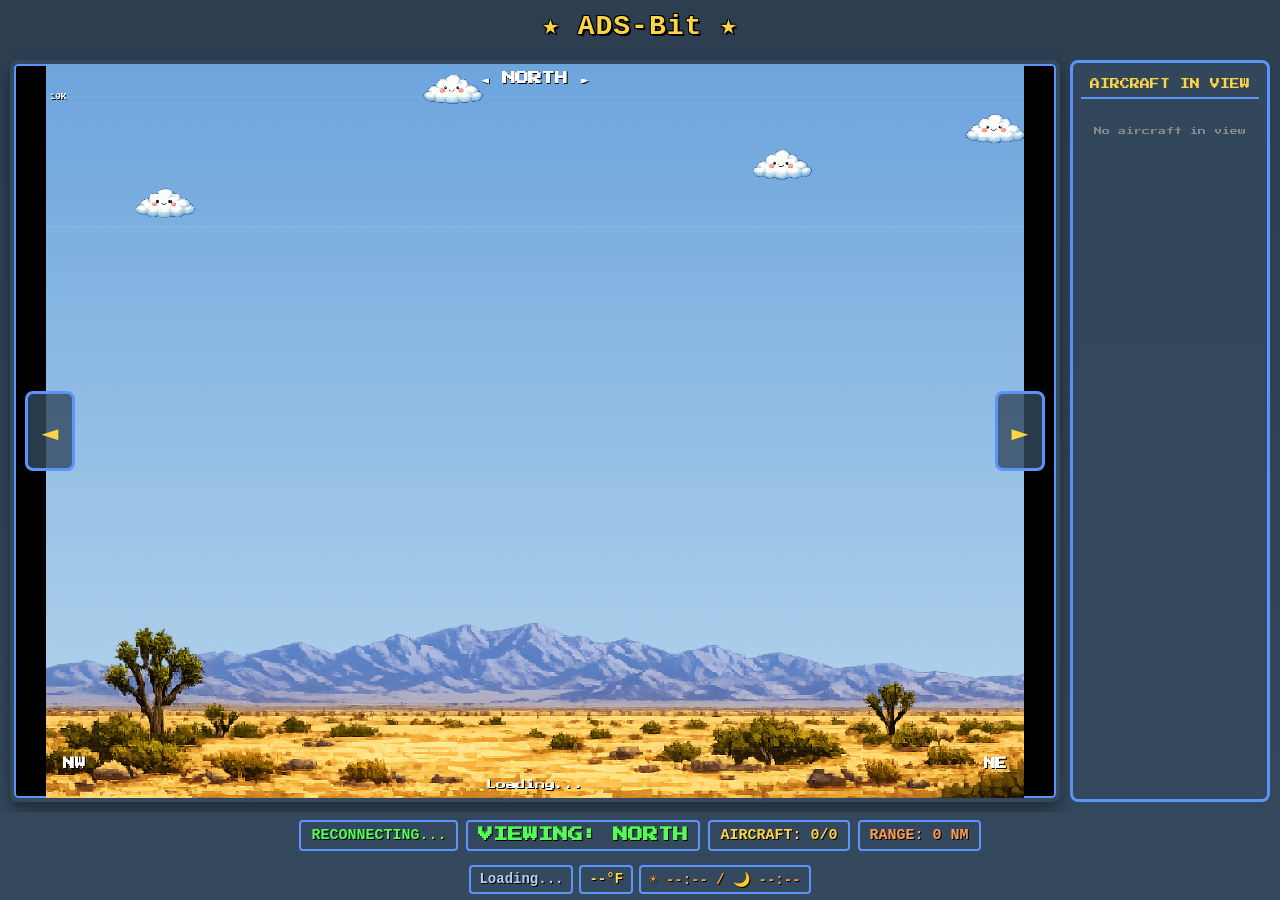
==== index.html @ 22a3078a "Add admin panel, authentication, and first-run setup wizard for v1.0 Implements credentialed admin p" ====
<!DOCTYPE html>
<html lang="en">
<head>
    <meta charset="UTF-8">
    <meta name="viewport" content="width=device-width, initial-scale=1.0, maximum-scale=1.0, user-scalable=no, viewport-fit=cover">
    <meta name="apple-mobile-web-app-capable" content="yes">
    <meta name="apple-mobile-web-app-status-bar-style" content="black-translucent">
    <meta name="mobile-web-app-capable" content="yes">
    <title>ADS-Bit - Retro Flight Tracker</title>
    <link rel="preconnect" href="https://fonts.googleapis.com">
    <link rel="preconnect" href="https://fonts.gstatic.com" crossorigin>
    <link href="https://fonts.googleapis.com/css2?family=Press+Start+2P&display=swap" rel="stylesheet">
    <style>
        * {
            margin: 0;
            padding: 0;
            box-sizing: border-box;
            -webkit-tap-highlight-color: transparent;
        }

        html, body {
            width: 100%;
            height: 100%;
            overflow: hidden;
            position: fixed;
            -webkit-overflow-scrolling: touch;
        }

        body {
            background: linear-gradient(180deg, #2c3e50 0%, #34495e 100%);
            color: #fcfcfc;
            font-family: 'Courier New', monospace;
            display: flex;
            flex-direction: column;
            align-items: center;
            justify-content: flex-start;
            padding: env(safe-area-inset-top) env(safe-area-inset-right) env(safe-area-inset-bottom) env(safe-area-inset-left);
        }

        #header {
            text-align: center;
            padding: 8px;
            font-size: clamp(18px, 5vw, 28px);
            color: #fcd444;
            text-shadow: 2px 2px 0px #000, -1px -1px 0px #000, 1px -1px 0px #000, -1px 1px 0px #000;
            letter-spacing: 1px;
            font-weight: bold;
            flex-shrink: 0;
        }

        #main-content {
            display: flex;
            flex: 1;
            width: 100%;
            max-width: 1600px;
            gap: 10px;
            padding: 10px;
            overflow: hidden;
        }

        #canvas-container {
            position: relative;
            flex: 1;
            display: flex;
            align-items: center;
            justify-content: center;
            min-width: 0;
        }

        #pixel-canvas {
            image-rendering: pixelated;
            image-rendering: crisp-edges;
            border: 4px solid #34495e;
            border-radius: 8px;
            box-shadow: 0 8px 16px rgba(0, 0, 0, 0.4),
                        inset 0 0 0 2px #5c94fc;
            background: #000;
            width: 100%;
            height: auto;
            max-width: 100%;
            max-height: 100%;
            object-fit: contain;
        }

        /* Aircraft Sidebar */
        #aircraft-sidebar {
            width: 200px;
            flex-shrink: 0;
            background: rgba(52, 73, 94, 0.9);
            border: 3px solid #5c94fc;
            border-radius: 8px;
            padding: 8px;
            overflow-y: auto;
            max-height: 100%;
        }

        #sidebar-header {
            font-family: 'Press Start 2P', monospace;
            font-size: 10px;
            color: #fcd444;
            text-align: center;
            padding: 8px 4px;
            border-bottom: 2px solid #5c94fc;
            margin-bottom: 8px;
        }

        .sidebar-aircraft {
            padding: 6px 8px;
            margin-bottom: 4px;
            background: rgba(0, 0, 0, 0.4);
            border-radius: 4px;
            border-left: 3px solid #54fc54;
            cursor: pointer;
            transition: all 0.15s ease;
        }

        .sidebar-aircraft:hover {
            background: rgba(92, 148, 252, 0.3);
            border-left-color: #fcd444;
        }

        .sidebar-aircraft.selected {
            background: rgba(252, 212, 68, 0.3);
            border-left-color: #fcd444;
            border-left-width: 5px;
        }

        .sidebar-aircraft.selected .sidebar-callsign {
            color: #fcd444;
        }

        .sidebar-callsign {
            display: block;
            font-family: 'Press Start 2P', monospace;
            font-size: 9px;
            color: #fcfcfc;
            margin-bottom: 2px;
        }

        .sidebar-info {
            display: block;
            font-family: 'Courier New', monospace;
            font-size: 11px;
            color: #b4d4ec;
        }

        .sidebar-empty {
            font-family: 'Press Start 2P', monospace;
            font-size: 8px;
            color: #888;
            text-align: center;
            padding: 20px 8px;
        }

        #stats {
            text-align: center;
            padding: 8px;
            font-size: clamp(11px, 2.5vw, 15px);
            color: #fcfcfc;
            text-shadow: 1px 1px 0px #000;
            font-weight: bold;
            flex-shrink: 0;
            width: 100%;
            display: flex;
            flex-wrap: wrap;
            justify-content: center;
            gap: 8px;
        }

        #stats span {
            background: rgba(52, 73, 94, 0.7);
            padding: 5px 10px;
            border-radius: 4px;
            border: 2px solid #5c94fc;
            white-space: nowrap;
        }

        #weather-info {
            text-align: center;
            padding: 6px;
            font-size: clamp(10px, 2.2vw, 14px);
            color: #fcfcfc;
            text-shadow: 1px 1px 0px #000;
            font-weight: bold;
            flex-shrink: 0;
            width: 100%;
            display: flex;
            flex-wrap: wrap;
            justify-content: center;
            gap: 6px;
        }

        #weather-info span {
            background: rgba(52, 73, 94, 0.7);
            padding: 4px 8px;
            border-radius: 4px;
            border: 2px solid #5c94fc;
            white-space: nowrap;
        }

        #datetime-display {
            color: #b4d4ec;
        }

        #weather-display {
            color: #fcd444;
        }

        #sun-times {
            color: #fc9c54;
        }

        #connection-status {
            color: #54fc54;
        }

        #aircraft-count {
            color: #fcd444;
        }

        #range-display {
            color: #fc9c54;
        }

        .blink {
            animation: blink 1s linear infinite;
        }

        @keyframes blink {
            0%, 49% { opacity: 1; }
            50%, 100% { opacity: 0.3; }
        }

        /* View direction controls */
        .view-arrow {
            position: absolute;
            top: 50%;
            transform: translateY(-50%);
            width: 50px;
            height: 80px;
            background: rgba(52, 73, 94, 0.8);
            border: 3px solid #5c94fc;
            border-radius: 8px;
            color: #fcd444;
            font-size: 28px;
            font-family: 'Press Start 2P', monospace;
            cursor: pointer;
            display: flex;
            align-items: center;
            justify-content: center;
            transition: all 0.15s ease;
            z-index: 10;
            user-select: none;
            -webkit-user-select: none;
        }

        .view-arrow:hover {
            background: rgba(92, 148, 252, 0.6);
            transform: translateY(-50%) scale(1.1);
        }

        .view-arrow:active {
            background: rgba(92, 148, 252, 0.9);
            transform: translateY(-50%) scale(0.95);
        }

        #view-left {
            left: 15px;
        }

        #view-right {
            right: 15px;
        }

        #compass-direction {
            color: #54fc54;
            font-family: 'Press Start 2P', monospace;
        }

        /* Mobile responsive - move sidebar below viewer */
        @media (max-width: 768px) {
            #main-content {
                flex-direction: column;
                padding: 5px;
                gap: 5px;
            }

            #aircraft-sidebar {
                width: 100%;
                max-height: 150px;
                flex-direction: row;
                flex-wrap: wrap;
                display: flex;
                align-content: flex-start;
                padding: 5px;
            }

            #sidebar-header {
                width: 100%;
                padding: 5px;
                margin-bottom: 5px;
                font-size: 9px;
            }

            .sidebar-list {
                display: flex;
                flex-wrap: wrap;
                gap: 4px;
                width: 100%;
                overflow-y: auto;
                max-height: 100px;
            }

            .sidebar-aircraft {
                flex: 0 0 auto;
                padding: 4px 8px;
                margin-bottom: 0;
                white-space: nowrap;
            }

            .sidebar-callsign {
                font-size: 8px;
                display: inline;
                margin-right: 5px;
            }

            .sidebar-info {
                font-size: 9px;
                display: inline;
            }

            .sidebar-empty {
                width: 100%;
                padding: 10px;
            }

            #stats {
                padding: 4px;
                gap: 4px;
            }

            #stats span {
                padding: 3px 6px;
                font-size: 10px;
            }

            #weather-info {
                padding: 4px;
                gap: 4px;
            }

            #weather-info span {
                padding: 3px 6px;
                font-size: 9px;
            }

            .view-arrow {
                width: 40px;
                height: 60px;
                font-size: 20px;
            }

            #view-left {
                left: 5px;
            }

            #view-right {
                right: 5px;
            }
        }
    </style>
</head>
<body>
    <div id="header">
        ★ <span id="site-title">ADS-Bit</span> ★
    </div>
    <div id="main-content">
        <div id="canvas-container">
            <button id="view-left" class="view-arrow">◄</button>
            <canvas id="pixel-canvas" width="800" height="600"></canvas>
            <button id="view-right" class="view-arrow">►</button>
        </div>
        <div id="aircraft-sidebar">
            <div id="sidebar-header">AIRCRAFT IN VIEW</div>
            <div class="sidebar-list"></div>
        </div>
    </div>
    <div id="stats">
        <span id="connection-status" class="blink">CONNECTING...</span>
        <span id="compass-direction">VIEWING: NORTH</span>
        <span id="aircraft-count">AIRCRAFT: 0</span>
        <span id="range-display">RANGE: 0 NM</span>
    </div>
    <div id="weather-info">
        <span id="datetime-display">Loading...</span>
        <span id="weather-display">--°F</span>
        <span id="sun-times">☀ --:-- / 🌙 --:--</span>
    </div>

    <script src="pixel-view.js?v=47"></script>
</body>
</html>
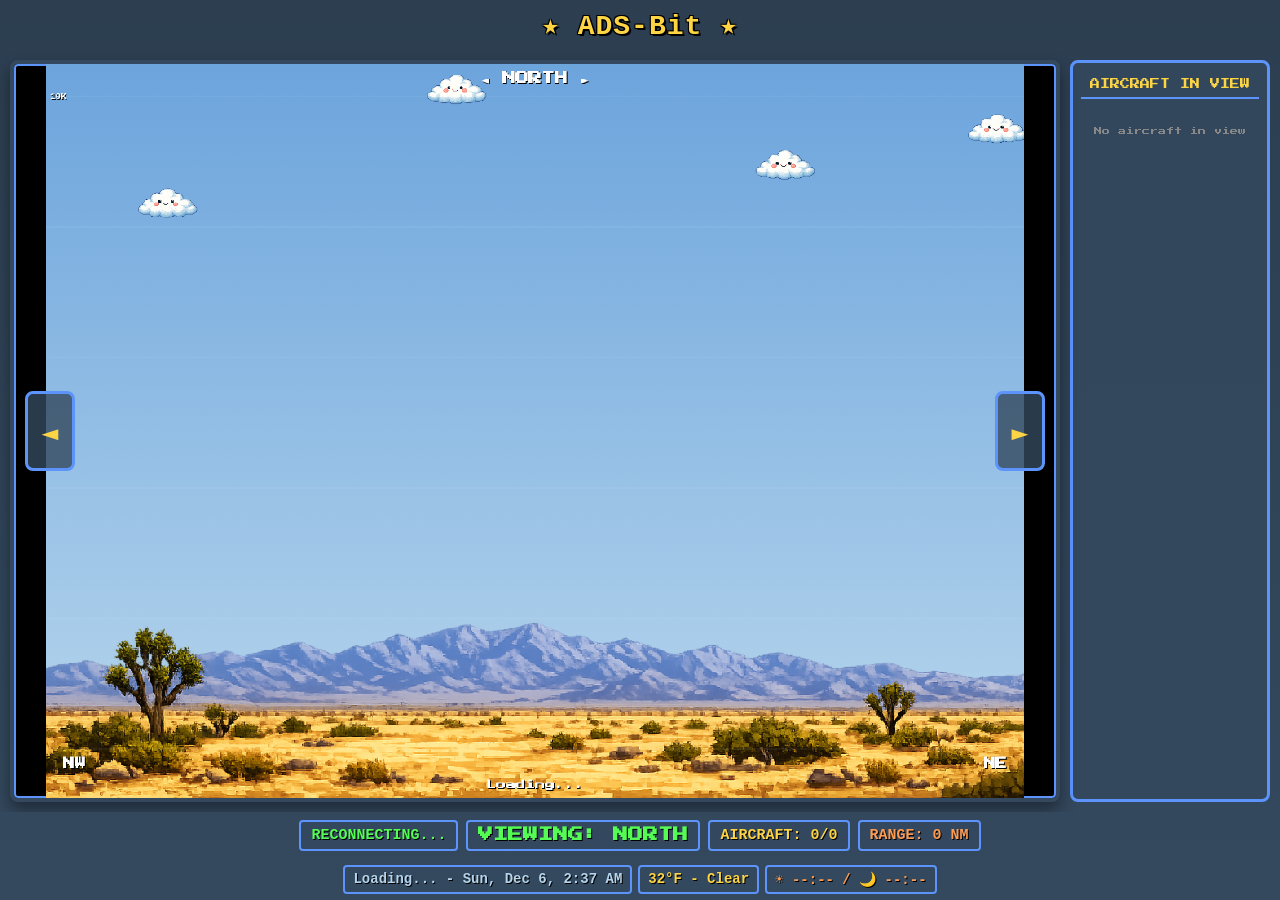
==== commit 2a2c29de: "Rename project references from Pixel View to ADS-Bit Rename pixel-view.js to ads-bit.js, rename Pixe" ====
--- a/index.html
+++ b/index.html
@@ -397,6 +397,6 @@
         <span id="sun-times">☀ --:-- / 🌙 --:--</span>
     </div>
 
-    <script src="pixel-view.js?v=47"></script>
+    <script src="ads-bit.js?v=48"></script>
 </body>
 </html>
